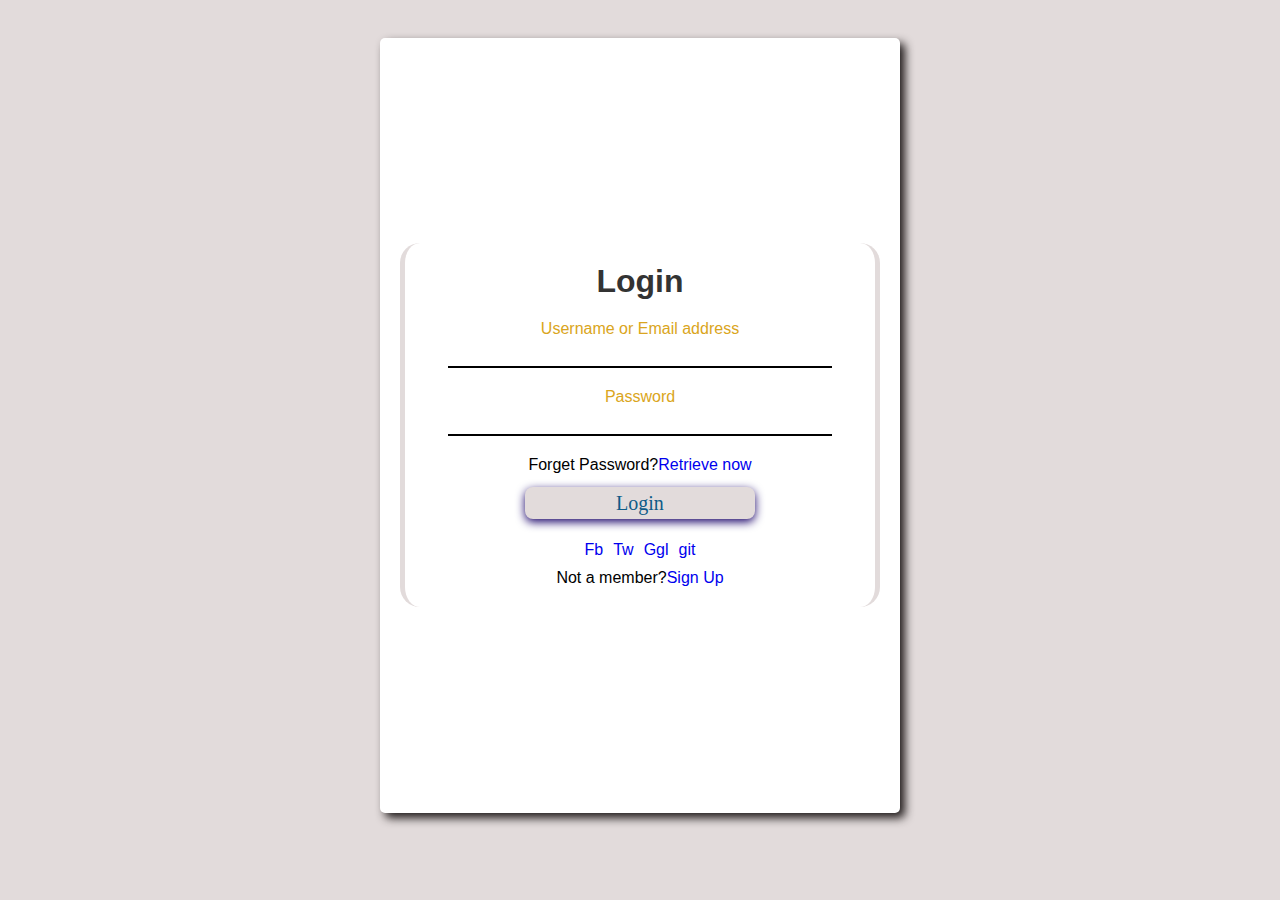
==== index.html @ 79906261 "login page added" ====
<!DOCTYPE html>
<html lang="en">
<head>
  <meta charset="UTF-8">
  <meta name="viewport" content="width=device-width, initial-scale=1.0">
  <link rel="stylesheet" href="style.css">
  <title>Login Page</title>
</head>
<body>
    <div class="wrapper">
        <div class="form-container login">
            <form action="./home.html">
                <h3>Login</h3>
                <div class="label">Username or Email address</div>
                <input type="text" id="login-id" name="login-id" required>
                <div class="label">Password</div>
                <input type="password" id="login-password" name="login-password" required>
                <div class="password-reset">Forget Password?<a href="./retrieve.html">Retrieve now</a></div>
                <input type="submit" value="Login">
            </form>
            <div class="go-with">
                <ul>
                    <li><a href="#">Fb</a></li>
                    <li><a href="#">Tw</a></li>
                    <li><a href="#">Ggl</a></li>
                    <li><a href="#">git</a></li>
                </ul>
            </div>
            <div class="toggle goto-register">Not a member?<a href="./register.html">Sign Up</a></div>
        </div>
    </div>
    <script src="script.js"></script>
</body>
</html>
---- style.css ----
*{
    padding: 0;
    margin: 0;
    font-family:'Trebuchet MS', 'Lucida Sans Unicode', 'Lucida Grande', 'Lucida Sans', Arial, sans-serif;
}
body{
    min-height: 90vh;
    background-color: rgb(226, 219, 219);
    padding: 20px 20px;
    display: flex;
    align-items: center;
    justify-content: center;
}
.wrapper{
    display: flex;
    align-items: center;
    flex-direction: column;
    justify-content: center;
    gap: 10vw;
    min-height: 85vh;
    padding: 5px 20px;
    background-color: white;
    box-shadow: 5px 5px 10px rgb(32, 27, 27);
    border-radius: 5px;
}
div.form-container{
    border-left: 5px solid rgb(226, 219, 219);
    border-right: 5px solid rgb(226, 219, 219);
    border-radius: 20px;
    min-width: 32vw;
    display: flex;
    align-items: center;
    justify-content: center;
    flex-direction: column;
    gap: 10px;
    padding: 20px 30px;
}
div.form-container form{
    display: flex;
    align-items: center;
    justify-content: center;
    flex-direction: column;
}
div.form-container form div.label{
    color: goldenrod;
}
div.form-container form input{
    width: 30vw;
    height: 30px;
    border: none;
    outline: none;
    font-size: 18px;
    font-family: 'Times New Roman', Times, serif;
    border-bottom: 2px solid black;
    margin-bottom: 18px;
    position: relative;
    bottom: 2px;
}
div.form-container form input[type="checkbox"]{
    width: 20px;
    height: 20px;
    border: none;
    outline: none;
    margin-bottom: 25px;
    position: relative;
    top: 3px;
    cursor: pointer;
}
div.form-container form input[type="submit"]{
    height: 32px;
    border-radius: 8px;
    background-color: rgb(226, 219, 219);
    color: rgb(14, 91, 136);
    box-shadow: 0px 3px 10px rgb(25, 3, 105);
    font-weight:300;
    font-size: 20px;
    margin-bottom: 10px;
    margin-top: 15px;
    cursor: pointer;
    width: 18vw;
    border: none;
}
div.form-container form input[type="submit"]:hover{
    transform:scale(1.05);
    color: white;
    background-color: rgb(14, 91, 136);
    box-shadow: 0px 3px 10px rgb(5, 58, 233);
    transition: 2s;
}
div.form-container form input:focus{
    border-bottom: 2px solid #e91e63;
    outline: none;
    transition: 1s;
}
div.form-container form input:valid{
    border-bottom: 2px solid #2ee94d;
    outline: none;
}
div.form-container form input[type="submit"]:valid{
    border-bottom: none;
}
span.pop-up-on-click{
    color: #e91e63;
    cursor: pointer;
}
h3{
    text-align: center;
    margin-bottom: 20px;
    font-size: 32px;
    color: #333;
}
div.form-container div.go-with ul{
    display: flex;
    flex-direction: row;
    justify-content: center;
    align-items: center;
    gap: 10px;
    list-style-type: none;
}
a{
    text-decoration: none;
}
@media (max-width:1025px) {
    .wrapper{
        box-shadow: 3px 3px 10px rgb(32, 27, 27);
    }
    div.form-container{
        border-left: 3px solid rgb(226, 219, 219);
        border-right: 3px solid rgb(226, 219, 219);
        min-width: 40vw;
        gap: 8px;
        padding: 18px 25px;
    }
    div.form-container form input{
        width: 36vw;
        font-size: 17px;
        margin-bottom: 17px;
        position: relative;
        bottom: 2px;
    }
    div.form-container form input[type="checkbox"]{
        width: 18px;
        height: 18px;
        margin-bottom: 18px;
        position: relative;
        top: 3px;
    }
    div.form-container form input[type="submit"]{
        font-size: 18px;
        margin-bottom: 10px;
        margin-top: 14px;
        width: 20vw;
    }
    h3{
        margin-bottom: 18px;
        font-size: 28px;
    }
    div.form-container div.go-with ul{
        gap: 10px;
    }
    .label{
        font-size: 20px;
    }
}
@media (max-width:661px) {
    .wrapper{
        box-shadow: 2px 2px 10px rgb(32, 27, 27);
    }
    div.form-container{
        min-width: 60vw;
        gap: 8px;
        padding: 18px 25px;
    }
    div.form-container form input{
        width: 52vw;
        font-size: 17px;
        margin-bottom: 17px;
        position: relative;
        bottom: 2px;
    }
    div.form-container form input[type="checkbox"]{
        width: 17px;
        height: 17px;
        margin-bottom: 18px;
        position: relative;
        top: 3px;
    }
    div.form-container form input[type="submit"]{
        font-size: 17px;
        margin-bottom: 10px;
        margin-top: 14px;
        width: 20vw;
    }
    h3{
        margin-bottom: 18px;
        font-size: 26px;
    }
    div.form-container div.go-with ul{
        gap: 10px;
    }
    .label{
        font-size: 18px;
    }
}
@media (max-width:493px) {
    div.form-container{
        min-width: 75vw;
        gap: 8px;
        padding: 12px 18px;
    }
    div.form-container form input{
        width: 72vw;
        font-size: 17px;
        margin-bottom: 17px;
        position: relative;
        bottom: 2px;
    }
    div.form-container form input[type="checkbox"]{
        width: 15px;
        height: 15px;
        margin-bottom: 14px;
        position: relative;
        top: 3px;
    }
    div.form-container form input[type="submit"]{
        font-size: 17px;
        margin-bottom: 10px;
        margin-top: 14px;
        width: 36vw;
    }
    h3{
        margin-bottom: 16px;
        font-size: 24px;
    }
    div.form-container div.go-with ul{
        gap: 10px;
    }
    .terms-n-conditions{
        font-size: 15px;
    }
    .label{
        font-size: 16px;
    }
}
@media (max-width:339px) {
    div.form-container{
        min-width: 80vw;
        gap: 8px;
        padding: 10px 14px;
    }
    div.form-container form input{
        width: 78vw;
        font-size: 14px;
        margin-bottom: 14px;
        position: relative;
        bottom: 2px;
    }
    div.form-container form input[type="checkbox"]{
        width: 11px;
        height: 11px;
        margin-bottom: 14px;
        position: relative;
        top: 1px;
    }
    div.form-container form input[type="submit"]{
        font-size: 15px;
        margin-bottom: 8px;
        margin-top: 12px;
        width: 36vw;
    }
    h3{
        margin-bottom: 16px;
        font-size: 21px;
    }
    .terms-n-conditions{
        font-size: 12px;
    }
    .label{
        font-size: 14px;
    }
    div.form-container div.go-with ul{
        gap: 10px;
    }
}
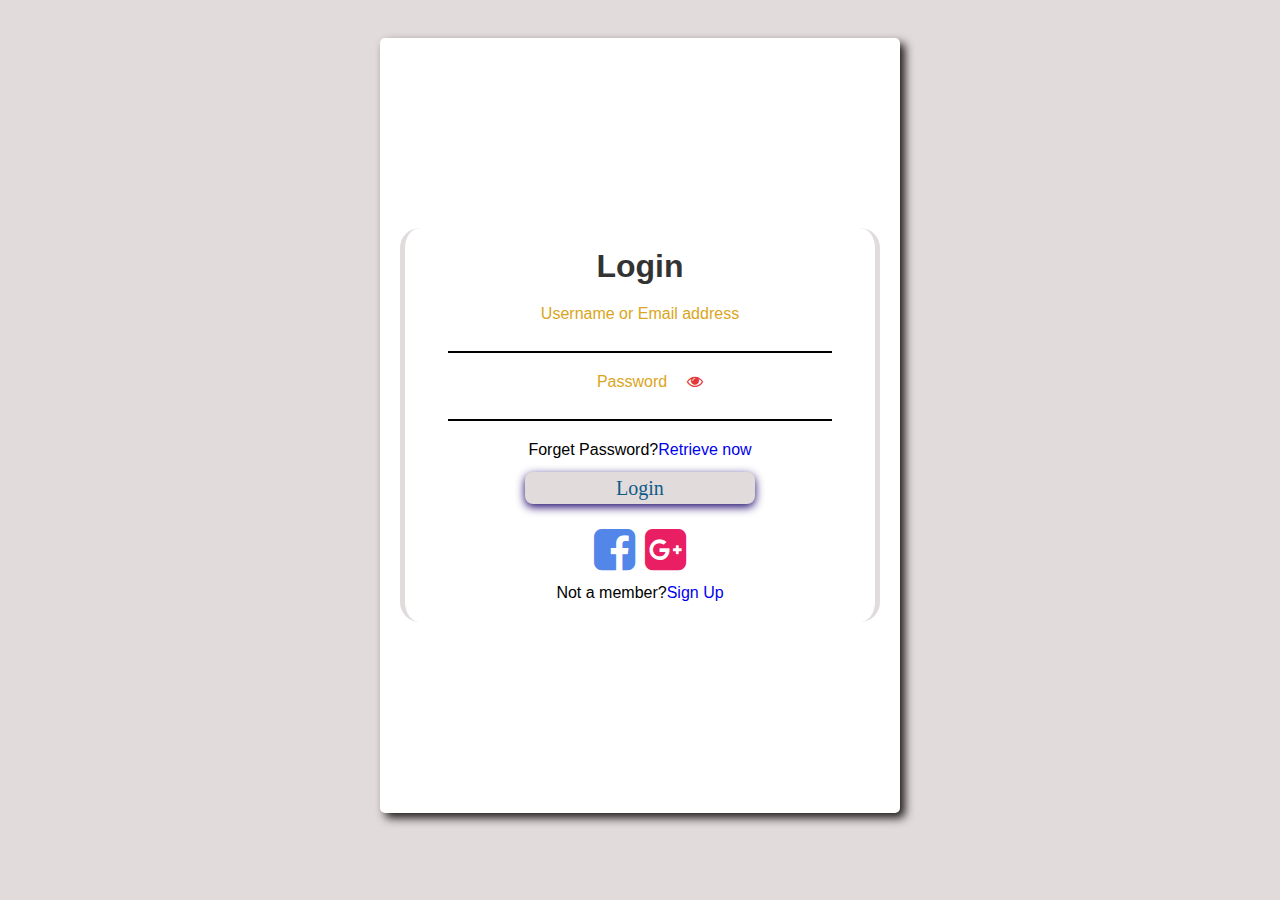
==== commit 8cfd5cbc: "minor js changes with rest..." ====
--- a/index.html
+++ b/index.html
@@ -3,6 +3,7 @@
 <head>
   <meta charset="UTF-8">
   <meta name="viewport" content="width=device-width, initial-scale=1.0">
+  <link rel="stylesheet" href="https://cdnjs.cloudflare.com/ajax/libs/font-awesome/4.7.0/css/font-awesome.min.css">
   <link rel="stylesheet" href="style.css">
   <title>Login Page</title>
 </head>
@@ -13,22 +14,20 @@
                 <h3>Login</h3>
                 <div class="label">Username or Email address</div>
                 <input type="text" id="login-id" name="login-id" required>
-                <div class="label">Password</div>
-                <input type="password" id="login-password" name="login-password" required>
+                <div class="label">Password<i class="fa fa-eye toggle-password" id="login-toggle-password"></i></div>
+                <input class="login-password" type="password" id="login-password" name="login-password" required>
                 <div class="password-reset">Forget Password?<a href="./retrieve.html">Retrieve now</a></div>
                 <input type="submit" value="Login">
             </form>
             <div class="go-with">
                 <ul>
-                    <li><a href="#">Fb</a></li>
-                    <li><a href="#">Tw</a></li>
-                    <li><a href="#">Ggl</a></li>
-                    <li><a href="#">git</a></li>
+                    <li><a href="#"><i class="fa fa-facebook-square fa-3x" style="color: #5287e9;"></i></a></li>
+                    <li><a href="#"><i class="fa fa-google-plus-square fa-3x" style="color: #e91e63;"></i></a></li>
                 </ul>
             </div>
             <div class="toggle goto-register">Not a member?<a href="./register.html">Sign Up</a></div>
         </div>
     </div>
-    <script src="script.js"></script>
+    <script src="./script.js"></script>
 </body>
 </html>
--- a/style.css
+++ b/style.css
@@ -90,6 +90,7 @@
 div.form-container form input:focus{
     border-bottom: 2px solid #e91e63;
     outline: none;
+    top: 4px;
     transition: 1s;
 }
 div.form-container form input:valid{
@@ -120,6 +121,11 @@
 a{
     text-decoration: none;
 }
+.toggle-password{
+    color: rgb(228, 55, 55);
+    position: relative;
+    left: 20px;
+}
 @media (max-width:1025px) {
     .wrapper{
         box-shadow: 3px 3px 10px rgb(32, 27, 27);
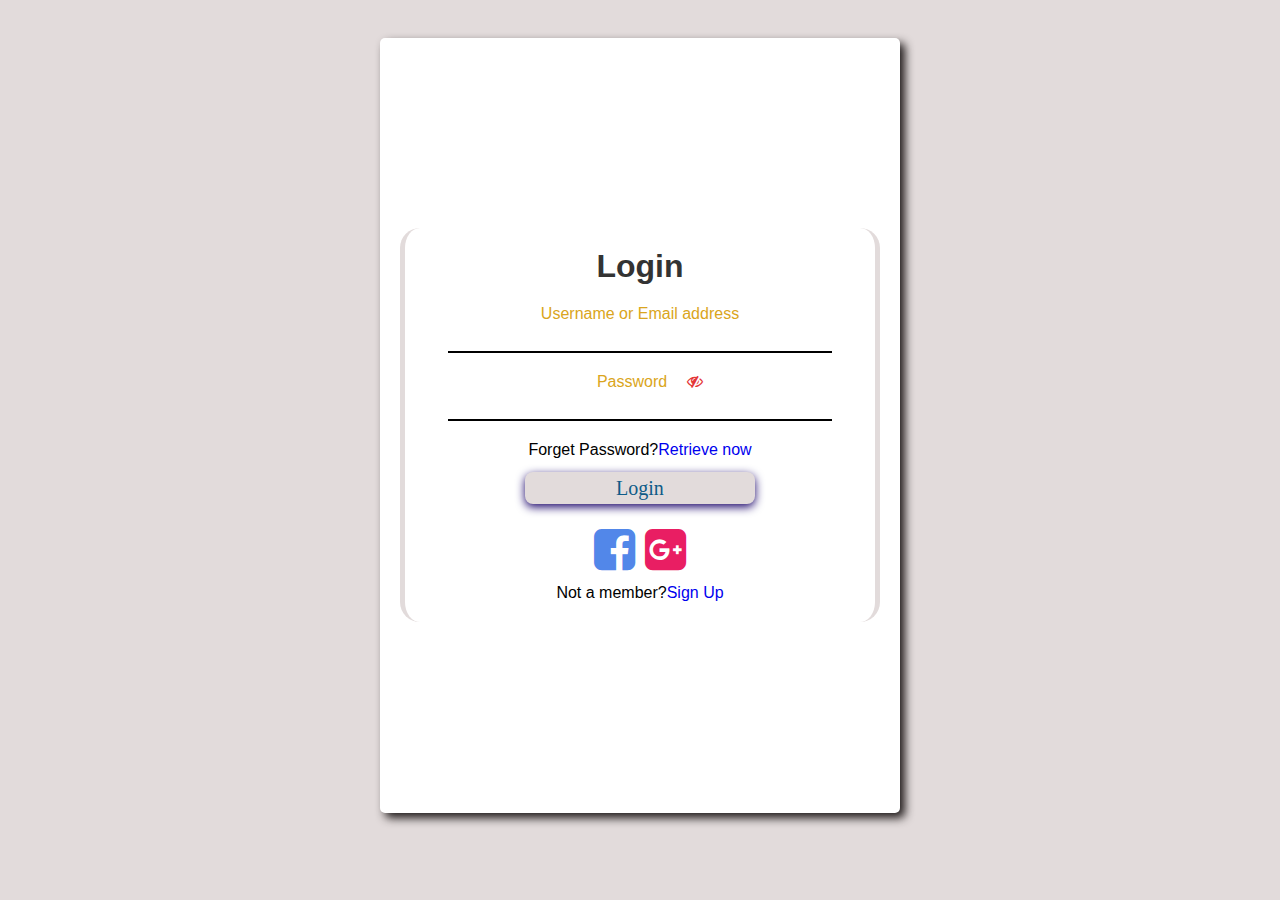
==== commit b4491b9e: "eye-slash updated" ====
--- a/index.html
+++ b/index.html
@@ -14,20 +14,21 @@
                 <h3>Login</h3>
                 <div class="label">Username or Email address</div>
                 <input type="text" id="login-id" name="login-id" required>
-                <div class="label">Password<i class="fa fa-eye toggle-password" id="login-toggle-password"></i></div>
-                <input class="login-password" type="password" id="login-password" name="login-password" required>
+                <div class="label">Password<i class="fa fa-eye-slash toggle-password" id="toggle-password"></i></div>
+                <input type="password" id="login-password" name="login-password" required>
                 <div class="password-reset">Forget Password?<a href="./retrieve.html">Retrieve now</a></div>
                 <input type="submit" value="Login">
             </form>
             <div class="go-with">
                 <ul>
-                    <li><a href="#"><i class="fa fa-facebook-square fa-3x" style="color: #5287e9;"></i></a></li>
-                    <li><a href="#"><i class="fa fa-google-plus-square fa-3x" style="color: #e91e63;"></i></a></li>
+                    <li><a href="#"><i class="login-with fa fa-facebook-square fa-3x" style="color: #5287e9;"></i></a></li>
+                    <li><a href="#"><i class="login-with fa fa-google-plus-square fa-3x" style="color: #e91e63;"></i></a></li>
                 </ul>
             </div>
             <div class="toggle goto-register">Not a member?<a href="./register.html">Sign Up</a></div>
         </div>
     </div>
-    <script src="./script.js"></script>
+
+    <script src="./login.js"></script>
 </body>
 </html>
